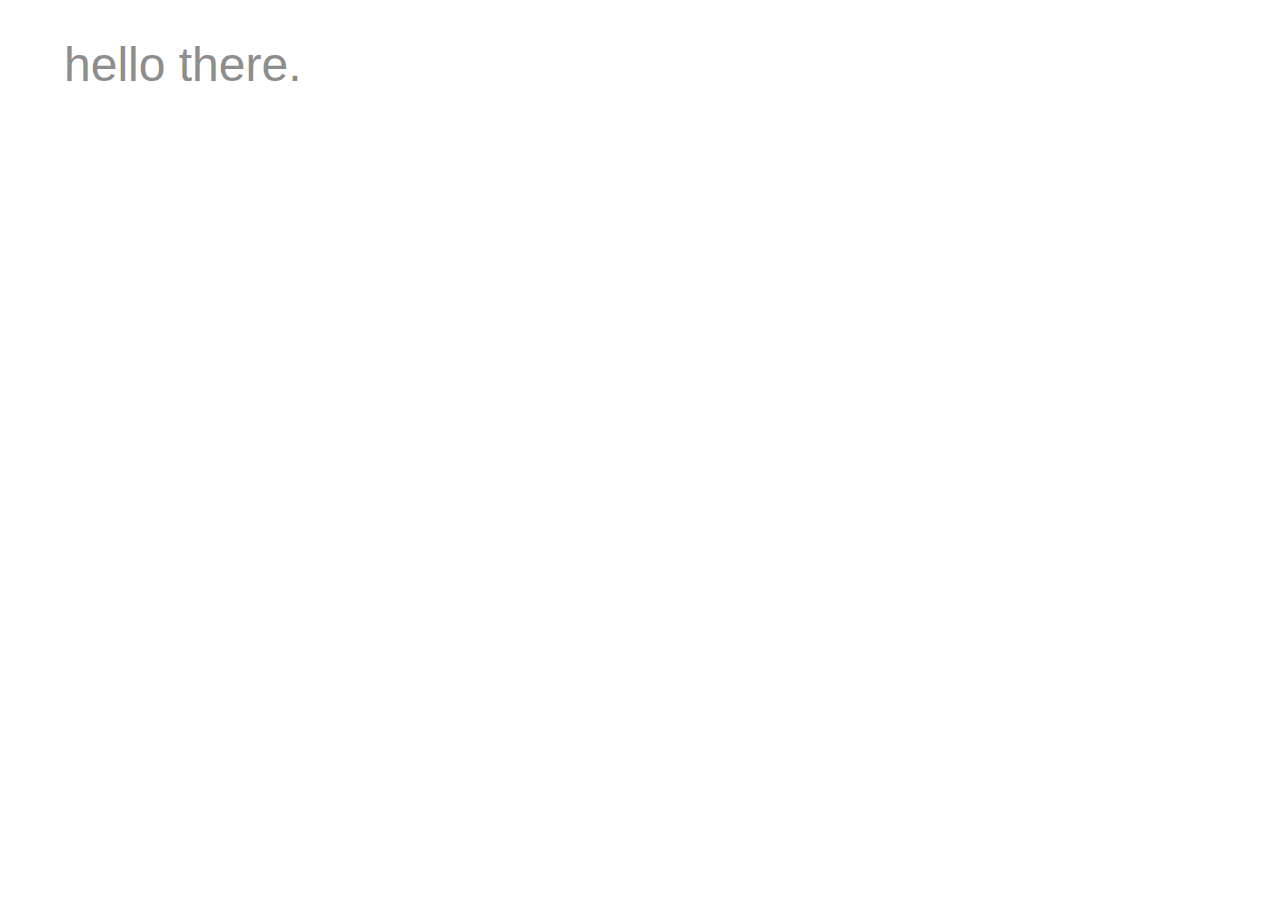
==== index.html @ 46f0b628 "the real initial commit" ====
<!DOCTYPE HTML>
<html>
	<head>
		<meta http-equiv="Content-Type" content="text/html; charset=iso-8859-1">
		<meta http-equiv="X-UA-Compatible" content="IE=edge,chrome=1">
		<meta name="description" content="My name is Brett. I'm a web developer and designer from New Jersey currently studying at the University of Illinois. Check out some things I've made.">
		<meta name="google-site-verification" content="Q3OCKYfhyEEIz-X_r0MFWmVJDhWaEmAPgwiIAY5dvr8" />
		<title>brett jurgens. awesome.</title>
		<link href='http://fonts.googleapis.com/css?family=La+Belle+Aurore|The+Girl+Next+Door' rel='stylesheet' type='text/css'>
		<link href="css/new.css" rel="stylesheet" type="text/css">
		<!--[if gte IE 9]>
		  <style type="text/css">
		    .gradient {
		       filter: none;
		    }
		  </style>
		<![endif]-->
		<script type="text/javascript" src="js/bjquery.js"></script>
	</head>

	<body>
	<!--[if lt IE 7]><p class=chromeframe>Your browser is <em>ancient!</em> <a href="http://browsehappy.com/">Upgrade to a different browser</a> or <a href="http://www.google.com/chromeframe/?redirect=true">install Google Chrome Frame</a> to experience this site.</p><![endif]-->
		<div id="home" class="current">
			<span class="hid" id="1">hello there.<br /></span>
			<span class="hid move" id="2">i'm <a id="aboutload" class="pro pointer" onClick="changeView('about')">brett jurgens</a>. <div id="aa" class="homearrow"></div><br /></span>
			<span class="hid" id="3">i <span class="graytal">tell</span> people that i'm a <span class="pro">programmer</span>.<br /></span>
			<span class="hid" id="4">i also <span class="graytal">think</span> that i'm a <span class="pro">designer</span>.<br /></span>
			<span class="hid move" id="5"><a id="portload" class="pointer" onClick="changeView('portfolio')">judge for yourself.</a> <div id="pa" class="homearrow"></div></span>
		</div>
		<div id="portfolio"></div>
		<div id="about"></div>
		<div id="footer">
			<div class="foot">brett jurgens 
				<span id="fnavcont">
					<span onClick="changeView('home')" id="hnav" class="fnav currentfnav">home</span> 
					<span onClick="changeView('about')" id="anav" class="fnav">about</span>
					<span onClick="changeView('portfolio')" id="pnav" class="fnav">portfolio</span>
				</span>
			</div>
			<div class="copy">&copy;2012<a href="https://plus.google.com/117000088450345843512" rel="author"></a></div><div id="profile" xmlns:v="http://rdf.data-vocabulary.org/#" typeof="v:Person"><span property="v:name">Brett Jurgens</span><a rel="v:url">www.brettjurgens.com</a><span rel="v:address"><span typeof="v:Address"><span property="v:locality">Champaign</span><span property="v:region">IL</span></span></span></div>
		</div>
	</body>
	<script type="text/javascript">
	
	/***************************************
		Here be my javascript (jQuery)
		Don't steal it :)
		Copyright (c)2012 Brett Jurgens
	***************************************/
	if(window.location.hash) {
		if(window.location.hash == '#about' || window.location.hash == '#portfolio' || window.location.hash == '#home')
			getIt(window.location.hash.substring(1));
	}
	$(function(){
		brettjurgens($('.hid').length);  // I'm a function, everybody! ZOMGLOL!!!!! -_-   // value could be hardcoded, but that's no fun.
	});
	</script>
</html>
<!-- 
     Surrender to the city of the fireflies
-->
---- css/new.css ----
/*Reset - http://meyerweb.com/eric/tools/css/reset/ */
html,body,div,span,applet,object,iframe,h1,h2,h3,h4,h5,h6,p,blockquote,pre,a,abbr,acronym,address,big,cite,code,del,dfn,em,img,ins,kbd,q,s,samp,small,strike,strong,sub,sup,tt,var,b,u,i,center,dl,dt,dd,ol,ul,li,fieldset,form,label,legend,table,caption,tbody,tfoot,thead,tr,th,td,article,aside,canvas,details,embed,figure,figcaption,footer,header,hgroup,menu,nav,output,ruby,section,summary,time,mark,audio,video{margin:0;padding:0;border:0;font-size:100%;font:inherit;vertical-align:baseline}article,aside,details,figcaption,figure,footer,header,hgroup,menu,nav,section{display:block}body{line-height:1}ol,ul{list-style:none}blockquote,q{quotes:none}blockquote:before,blockquote:after,q:before,q:after{content:'';content:none}table{border-collapse:collapse;border-spacing:0}a:link,a:visited{text-decoration:none;}
		/* home */
		#home {
			font-family: "Helvetica Neue", Helvetica, Arial, "Lucida Grande", sans-serif;
			font-size: 48px;
			color: #888;
			line-height: 54px;
			padding: 3% 5%;
		}
		.pro {
			color: #ff7800;
		}
		.graytal {
			color: #adadad;
			font-style: italic;
		}
		.hid {
			display: none;
		}
		.homearrow{
			color: #ddd;
			font-size: 26px;
			vertical-align: middle;
			left: 0px;
			position: relative;
			width: 300px;
			display: inline;
			line-height:26px;
		}
		.homearrow:hover{
			color: #aaa;
		}
		#portfolio, #about {
			display: none;
		}
		.pointer {cursor: pointer;}
		#portload:link, #portload:visited{color:#888;}
		.foot{margin-top:20px;font-family: 'La Belle Aurore', cursive;font-size: 24px; width: 50%; float: left;}
		.copy{width:40%; float:right;margin-top:25px;font-family: 'La Belle Aurore', cursive;font-size: 16px;text-align:right;color:#ccc;}
		#footer{
			display: none;
			position:absolute;
			bottom:0px;
			height:60px;
			width:95%;
			color: #fff;
			padding: 0 2.5%;
			background: #272727;
			background: url([data-uri]);
			background: -moz-linear-gradient(top,  #272727 0%, #111111 100%);
			background: -webkit-gradient(linear, left top, left bottom, color-stop(0%,#272727), color-stop(100%,#111111));
			background: -webkit-linear-gradient(top,  #272727 0%,#111111 100%);
			background: -o-linear-gradient(top,  #272727 0%,#111111 100%);
			background: -ms-linear-gradient(top,  #272727 0%,#111111 100%);
			background: linear-gradient(top,  #272727 0%,#111111 100%);
			filter: progid:DXImageTransform.Microsoft.gradient( startColorstr='#272727', endColorstr='#111111',GradientType=0 );
		}
		#fnavcont{
			margin-left: 30px;
		}
		.fnav {
			font-size: 18px;
			color: #aaa;
			cursor: pointer;
			margin-right: 5px;
		}
		.fnav:hover {
			color: #ccc;
		}
		.currentfnav {
			font-size: 18px;
			color: #eee;
			cursor: pointer;
		}
		/* Portfolio Page */
		#portfolioLoaded{
			font-family: "Helvetica Neue", Helvetica, Arial, "Lucida Grande", sans-serif;
			width: 900px;
			margin: 2% auto 0;
		}
		#siteWrapper {
			height: 540px;
		}
		.unselectedSite {
			display:none;
		}
		.title{
			font-family: "Helvetica Neue", Helvetica, Arial, "Lucida Grande", sans-serif;
			font-size: 40px;
		}
		.desc{
			margin-top:5px;
			color: #5e5e5e;
			font-size: 20px;
			font-family: "Helvetica Neue", Helvetica, Arial, "Lucida Grande", sans-serif;
		}
		.sidewrap {
			width: 200px;
			margin-top: 40px;
			font-family: "Helvetica Neue", Helvetica, Arial, "Lucida Grande", sans-serif;
			line-height: 22px;
			float: left;
		}
		.feature {
			color:#424242;
			font-size:20px;
		}
		#skills {
			margin-bottom: 30px;
		}
		.featureDesc {
			color: #5e5e5e;
			font-size: 18px;
		}
		
		#mbploader{
			display: none;
		}
		#mbp {
			width: 623px;
			height: 372px;
			background-image: url('../images/mbp.png');
			float: right;
			margin-top: 40px;
		}
		#iphone {
			float: right;
			margin-right: 20px;
		}
		.siteimage {
			margin-left: 99px;
			margin-top: 26px;
			width: 420px;
			height: 264px;
		}
		#siteList {
			text-align: center;
			color: #ccc;
		}
		#siteList li {
			display:inline;
			padding: 0 5px;
			cursor: pointer;
		}
		li.selected {
			color: #333;
		}
		li.unselected {
			color: #aaa;
		}
		li.unselected:hover {
			color: #222;
		}
		#navwrap {
			height: 16px;
		}
		.nav {
			color: #999;
			font-size: 13px;
			margin-bottom: 10px;
			display: none;
		}
		.nav a {cursor:pointer;}
		.nav a:link, #nav a:visited {color: #999; text-decoration: none;}
		.nav a:hover {color: #666; text-decoration: underline;}
		.arrow {font-size: 11px;vertical-align: top;}

		/* About page */
		#aboutLoaded{
			font-family: "Helvetica Neue", Helvetica, Arial, "Lucida Grande", sans-serif;
			width: 900px;
			margin: 2% auto 0;
		}
		#aboutleft {
			height: 540px;
			width: 600px;
			float: left;
		}
		.aboutdesc {
			width: 580px;
			margin-top: 15px;
			font-family: "Helvetica Neue", Helvetica, Arial, "Lucida Grande", sans-serif;
			font-size: 20px;
			color: #5e5e5e;
			line-height: 22px;
			float: left;
		}
		.aboutlisttitle {
			color:#424242;
			font-size:16px;
			margin-top: 20px;
			margin-right: 25px;
		}
		.aboutlist {
			margin-right: 25px;
		}
		#aboutlist {
			color: #5e5e5e;
			font-size: 14px;
		}
		#aboutlist a:link, #aboutlist a:visited{color:#5e5e5e}
		#aboutlist a:hover {color: #999;}
		.iedisc {color: #5e5e5e; font-size: 14px;}
		.aboutright {
			width:300px;
			float: right;
			text-align: right;
			line-height: 20px;
		}
		.pdf {color:#9d9d9d;}
		#picturewrap{ width: 300px; height: 175px;}
		#picture {
			font-family: 'The Girl Next Door', cursive;
			height: 120px;
			width: 125px;
			float: right;
			padding: 15px 10px 10px;
			color: #b0b0b0;
			text-align: center;
			font-size: 22px;
			border: 1px solid #ccc;
			transform: rotate(15deg);
			-ms-transform: rotate(15deg); /* IE 9 */
			-webkit-transform: rotate(15deg); /* Safari and Chrome */
			-o-transform: rotate(15deg); /* Opera */
			-moz-transform: rotate(15deg); /* Firefox */
			line-height: 30px;
		}
		.aboutdesc a:link, .aboutdesc a:visited {color: #FF7800;}

		.view {
			display: none;
			background-color: #F7F7F9;
			border: 1px solid #E1E1E8;
			-webkit-border-radius: 3px;
			-moz-border-radius: 3px;
			border-radius: 3px;
			padding: 3px 4px;
			font-size: 14px;
			vertical-align: middle;
			color: #08C;
		}
		.view:hover {
			background-color: #F3F3F5;
			color: #06C;
		}
		
		/* SEO */
		#profile{display:none;}
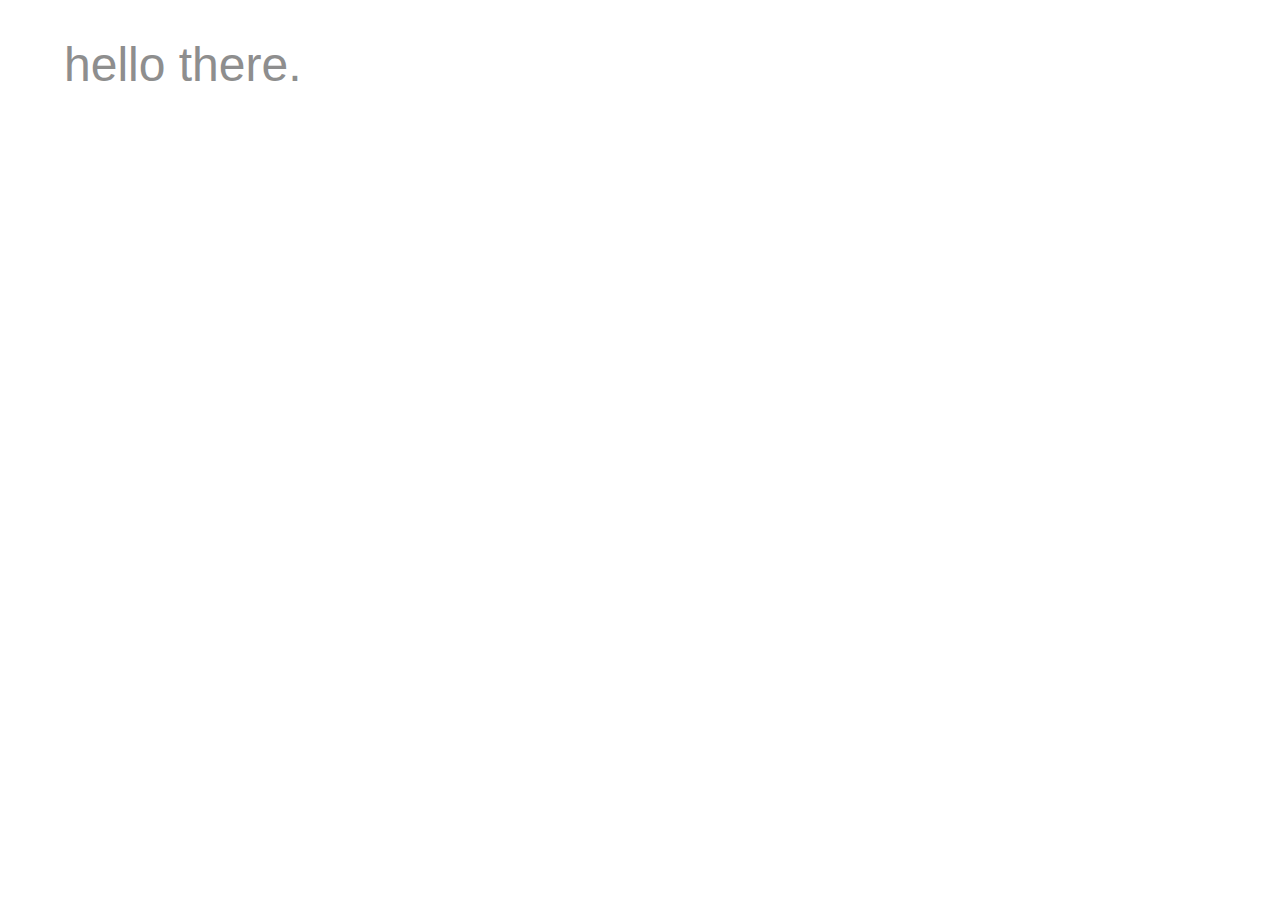
==== commit 9ae8ff78: "fixed indentations, moved js libraries to a separate file" ====
--- a/index.html
+++ b/index.html
@@ -1,60 +1,55 @@
 <!DOCTYPE HTML>
 <html>
-	<head>
-		<meta http-equiv="Content-Type" content="text/html; charset=iso-8859-1">
-		<meta http-equiv="X-UA-Compatible" content="IE=edge,chrome=1">
-		<meta name="description" content="My name is Brett. I'm a web developer and designer from New Jersey currently studying at the University of Illinois. Check out some things I've made.">
-		<meta name="google-site-verification" content="Q3OCKYfhyEEIz-X_r0MFWmVJDhWaEmAPgwiIAY5dvr8" />
-		<title>brett jurgens. awesome.</title>
-		<link href='http://fonts.googleapis.com/css?family=La+Belle+Aurore|The+Girl+Next+Door' rel='stylesheet' type='text/css'>
-		<link href="css/new.css" rel="stylesheet" type="text/css">
-		<!--[if gte IE 9]>
-		  <style type="text/css">
-		    .gradient {
-		       filter: none;
-		    }
-		  </style>
-		<![endif]-->
-		<script type="text/javascript" src="js/bjquery.js"></script>
-	</head>
+  <head>
+    <meta http-equiv="Content-Type" content="text/html; charset=iso-8859-1">
+    <meta http-equiv="X-UA-Compatible" content="IE=edge,chrome=1">
+    <meta name="description" content="My name is Brett. I'm a web developer and designer from New Jersey currently studying at the University of Illinois. Check out some things I've made.">
+    <meta name="google-site-verification" content="Q3OCKYfhyEEIz-X_r0MFWmVJDhWaEmAPgwiIAY5dvr8" />
+    <title>brett jurgens. awesome.</title>
+    <link href='http://fonts.googleapis.com/css?family=La+Belle+Aurore|The+Girl+Next+Door' rel='stylesheet' type='text/css'>
+    <link href="css/new.css" rel="stylesheet" type="text/css">
+    <!--[if gte IE 9]>
+      <style type="text/css">
+        .gradient {
+           filter: none;
+        }
+      </style>
+    <![endif]-->
+    <script type="text/javascript" src="js/jq.js"></script>
+    <script type="text/javascript" src="js/brett.js"></script>
+  </head>
 
-	<body>
-	<!--[if lt IE 7]><p class=chromeframe>Your browser is <em>ancient!</em> <a href="http://browsehappy.com/">Upgrade to a different browser</a> or <a href="http://www.google.com/chromeframe/?redirect=true">install Google Chrome Frame</a> to experience this site.</p><![endif]-->
-		<div id="home" class="current">
-			<span class="hid" id="1">hello there.<br /></span>
-			<span class="hid move" id="2">i'm <a id="aboutload" class="pro pointer" onClick="changeView('about')">brett jurgens</a>. <div id="aa" class="homearrow"></div><br /></span>
-			<span class="hid" id="3">i <span class="graytal">tell</span> people that i'm a <span class="pro">programmer</span>.<br /></span>
-			<span class="hid" id="4">i also <span class="graytal">think</span> that i'm a <span class="pro">designer</span>.<br /></span>
-			<span class="hid move" id="5"><a id="portload" class="pointer" onClick="changeView('portfolio')">judge for yourself.</a> <div id="pa" class="homearrow"></div></span>
-		</div>
-		<div id="portfolio"></div>
-		<div id="about"></div>
-		<div id="footer">
-			<div class="foot">brett jurgens 
-				<span id="fnavcont">
-					<span onClick="changeView('home')" id="hnav" class="fnav currentfnav">home</span> 
-					<span onClick="changeView('about')" id="anav" class="fnav">about</span>
-					<span onClick="changeView('portfolio')" id="pnav" class="fnav">portfolio</span>
-				</span>
-			</div>
-			<div class="copy">&copy;2012<a href="https://plus.google.com/117000088450345843512" rel="author"></a></div><div id="profile" xmlns:v="http://rdf.data-vocabulary.org/#" typeof="v:Person"><span property="v:name">Brett Jurgens</span><a rel="v:url">www.brettjurgens.com</a><span rel="v:address"><span typeof="v:Address"><span property="v:locality">Champaign</span><span property="v:region">IL</span></span></span></div>
-		</div>
-	</body>
-	<script type="text/javascript">
-	
-	/***************************************
-		Here be my javascript (jQuery)
-		Don't steal it :)
-		Copyright (c)2012 Brett Jurgens
-	***************************************/
-	if(window.location.hash) {
-		if(window.location.hash == '#about' || window.location.hash == '#portfolio' || window.location.hash == '#home')
-			getIt(window.location.hash.substring(1));
-	}
-	$(function(){
-		brettjurgens($('.hid').length);  // I'm a function, everybody! ZOMGLOL!!!!! -_-   // value could be hardcoded, but that's no fun.
-	});
-	</script>
+  <body>
+  <!--[if lt IE 7]><p class=chromeframe>Your browser is <em>ancient!</em> <a href="http://browsehappy.com/">Upgrade to a different browser</a> or <a href="http://www.google.com/chromeframe/?redirect=true">install Google Chrome Frame</a> to experience this site.</p><![endif]-->
+    <div id="home" class="current">
+      <span class="hid" id="1">hello there.<br /></span>
+      <span class="hid move" id="2">i'm <a id="aboutload" class="pro pointer" onClick="changeView('about')">brett jurgens</a>. <div id="aa" class="homearrow"></div><br /></span>
+      <span class="hid" id="3">i <span class="graytal">tell</span> people that i'm a <span class="pro">programmer</span>.<br /></span>
+      <span class="hid" id="4">i also <span class="graytal">think</span> that i'm a <span class="pro">designer</span>.<br /></span>
+      <span class="hid move" id="5"><a id="portload" class="pointer" onClick="changeView('portfolio')">judge for yourself.</a> <div id="pa" class="homearrow"></div></span>
+    </div>
+    <div id="portfolio"></div>
+    <div id="about"></div>
+    <div id="footer">
+      <div class="foot">brett jurgens 
+        <span id="fnavcont">
+          <span onClick="changeView('home')" id="hnav" class="fnav currentfnav">home</span> 
+          <span onClick="changeView('about')" id="anav" class="fnav">about</span>
+          <span onClick="changeView('portfolio')" id="pnav" class="fnav">portfolio</span>
+        </span>
+      </div>
+      <div class="copy">&copy;2012<a href="https://plus.google.com/117000088450345843512" rel="author"></a></div><div id="profile" xmlns:v="http://rdf.data-vocabulary.org/#" typeof="v:Person"><span property="v:name">Brett Jurgens</span><a rel="v:url">www.brettjurgens.com</a><span rel="v:address"><span typeof="v:Address"><span property="v:locality">Champaign</span><span property="v:region">IL</span></span></span></div>
+    </div>
+  </body>
+  <script type="text/javascript">
+  if(window.location.hash) {
+    if(window.location.hash == '#about' || window.location.hash == '#portfolio' || window.location.hash == '#home')
+      getIt(window.location.hash.substring(1));
+  }
+  $(function(){
+    brettjurgens($('.hid').length);  // I'm a function, everybody! ZOMGLOL!!!!! -_-   // value could be hardcoded, but that's no fun.
+  });
+  </script>
 </html>
 <!-- 
      Surrender to the city of the fireflies
--- a/css/new.css
+++ b/css/new.css
@@ -1,250 +1,250 @@
-		/*Reset - http://meyerweb.com/eric/tools/css/reset/ */
+/*Reset - http://meyerweb.com/eric/tools/css/reset/ */
 html,body,div,span,applet,object,iframe,h1,h2,h3,h4,h5,h6,p,blockquote,pre,a,abbr,acronym,address,big,cite,code,del,dfn,em,img,ins,kbd,q,s,samp,small,strike,strong,sub,sup,tt,var,b,u,i,center,dl,dt,dd,ol,ul,li,fieldset,form,label,legend,table,caption,tbody,tfoot,thead,tr,th,td,article,aside,canvas,details,embed,figure,figcaption,footer,header,hgroup,menu,nav,output,ruby,section,summary,time,mark,audio,video{margin:0;padding:0;border:0;font-size:100%;font:inherit;vertical-align:baseline}article,aside,details,figcaption,figure,footer,header,hgroup,menu,nav,section{display:block}body{line-height:1}ol,ul{list-style:none}blockquote,q{quotes:none}blockquote:before,blockquote:after,q:before,q:after{content:'';content:none}table{border-collapse:collapse;border-spacing:0}a:link,a:visited{text-decoration:none;}
-		/* home */
-		#home {
-			font-family: "Helvetica Neue", Helvetica, Arial, "Lucida Grande", sans-serif;
-			font-size: 48px;
-			color: #888;
-			line-height: 54px;
-			padding: 3% 5%;
-		}
-		.pro {
-			color: #ff7800;
-		}
-		.graytal {
-			color: #adadad;
-			font-style: italic;
-		}
-		.hid {
-			display: none;
-		}
-		.homearrow{
-			color: #ddd;
-			font-size: 26px;
-			vertical-align: middle;
-			left: 0px;
-			position: relative;
-			width: 300px;
-			display: inline;
-			line-height:26px;
-		}
-		.homearrow:hover{
-			color: #aaa;
-		}
-		#portfolio, #about {
-			display: none;
-		}
-		.pointer {cursor: pointer;}
-		#portload:link, #portload:visited{color:#888;}
-		.foot{margin-top:20px;font-family: 'La Belle Aurore', cursive;font-size: 24px; width: 50%; float: left;}
-		.copy{width:40%; float:right;margin-top:25px;font-family: 'La Belle Aurore', cursive;font-size: 16px;text-align:right;color:#ccc;}
-		#footer{
-			display: none;
-			position:absolute;
-			bottom:0px;
-			height:60px;
-			width:95%;
-			color: #fff;
-			padding: 0 2.5%;
-			background: #272727;
-			background: url([data-uri]);
-			background: -moz-linear-gradient(top,  #272727 0%, #111111 100%);
-			background: -webkit-gradient(linear, left top, left bottom, color-stop(0%,#272727), color-stop(100%,#111111));
-			background: -webkit-linear-gradient(top,  #272727 0%,#111111 100%);
-			background: -o-linear-gradient(top,  #272727 0%,#111111 100%);
-			background: -ms-linear-gradient(top,  #272727 0%,#111111 100%);
-			background: linear-gradient(top,  #272727 0%,#111111 100%);
-			filter: progid:DXImageTransform.Microsoft.gradient( startColorstr='#272727', endColorstr='#111111',GradientType=0 );
-		}
-		#fnavcont{
-			margin-left: 30px;
-		}
-		.fnav {
-			font-size: 18px;
-			color: #aaa;
-			cursor: pointer;
-			margin-right: 5px;
-		}
-		.fnav:hover {
-			color: #ccc;
-		}
-		.currentfnav {
-			font-size: 18px;
-			color: #eee;
-			cursor: pointer;
-		}
-		/* Portfolio Page */
-		#portfolioLoaded{
-			font-family: "Helvetica Neue", Helvetica, Arial, "Lucida Grande", sans-serif;
-			width: 900px;
-			margin: 2% auto 0;
-		}
-		#siteWrapper {
-			height: 540px;
-		}
-		.unselectedSite {
-			display:none;
-		}
-		.title{
-			font-family: "Helvetica Neue", Helvetica, Arial, "Lucida Grande", sans-serif;
-			font-size: 40px;
-		}
-		.desc{
-			margin-top:5px;
-			color: #5e5e5e;
-			font-size: 20px;
-			font-family: "Helvetica Neue", Helvetica, Arial, "Lucida Grande", sans-serif;
-		}
-		.sidewrap {
-			width: 200px;
-			margin-top: 40px;
-			font-family: "Helvetica Neue", Helvetica, Arial, "Lucida Grande", sans-serif;
-			line-height: 22px;
-			float: left;
-		}
-		.feature {
-			color:#424242;
-			font-size:20px;
-		}
-		#skills {
-			margin-bottom: 30px;
-		}
-		.featureDesc {
-			color: #5e5e5e;
-			font-size: 18px;
-		}
-		
-		#mbploader{
-			display: none;
-		}
-		#mbp {
-			width: 623px;
-			height: 372px;
-			background-image: url('../images/mbp.png');
-			float: right;
-			margin-top: 40px;
-		}
-		#iphone {
-			float: right;
-			margin-right: 20px;
-		}
-		.siteimage {
-			margin-left: 99px;
-			margin-top: 26px;
-			width: 420px;
-			height: 264px;
-		}
-		#siteList {
-			text-align: center;
-			color: #ccc;
-		}
-		#siteList li {
-			display:inline;
-			padding: 0 5px;
-			cursor: pointer;
-		}
-		li.selected {
-			color: #333;
-		}
-		li.unselected {
-			color: #aaa;
-		}
-		li.unselected:hover {
-			color: #222;
-		}
-		#navwrap {
-			height: 16px;
-		}
-		.nav {
-			color: #999;
-			font-size: 13px;
-			margin-bottom: 10px;
-			display: none;
-		}
-		.nav a {cursor:pointer;}
-		.nav a:link, #nav a:visited {color: #999; text-decoration: none;}
-		.nav a:hover {color: #666; text-decoration: underline;}
-		.arrow {font-size: 11px;vertical-align: top;}
-
-		/* About page */
-		#aboutLoaded{
-			font-family: "Helvetica Neue", Helvetica, Arial, "Lucida Grande", sans-serif;
-			width: 900px;
-			margin: 2% auto 0;
-		}
-		#aboutleft {
-			height: 540px;
-			width: 600px;
-			float: left;
-		}
-		.aboutdesc {
-			width: 580px;
-			margin-top: 15px;
-			font-family: "Helvetica Neue", Helvetica, Arial, "Lucida Grande", sans-serif;
-			font-size: 20px;
-			color: #5e5e5e;
-			line-height: 22px;
-			float: left;
-		}
-		.aboutlisttitle {
-			color:#424242;
-			font-size:16px;
-			margin-top: 20px;
-			margin-right: 25px;
-		}
-		.aboutlist {
-			margin-right: 25px;
-		}
-		#aboutlist {
-			color: #5e5e5e;
-			font-size: 14px;
-		}
-		#aboutlist a:link, #aboutlist a:visited{color:#5e5e5e}
-		#aboutlist a:hover {color: #999;}
-		.iedisc {color: #5e5e5e; font-size: 14px;}
-		.aboutright {
-			width:300px;
-			float: right;
-			text-align: right;
-			line-height: 20px;
-		}
-		.pdf {color:#9d9d9d;}
-		#picturewrap{ width: 300px; height: 175px;}
-		#picture {
-			font-family: 'The Girl Next Door', cursive;
-			height: 120px;
-			width: 125px;
-			float: right;
-			padding: 15px 10px 10px;
-			color: #b0b0b0;
-			text-align: center;
-			font-size: 22px;
-			border: 1px solid #ccc;
-			transform: rotate(15deg);
-			-ms-transform: rotate(15deg); /* IE 9 */
-			-webkit-transform: rotate(15deg); /* Safari and Chrome */
-			-o-transform: rotate(15deg); /* Opera */
-			-moz-transform: rotate(15deg); /* Firefox */
-			line-height: 30px;
-		}
-		.aboutdesc a:link, .aboutdesc a:visited {color: #FF7800;}
-
-		.view {
-			display: none;
-			background-color: #F7F7F9;
-			border: 1px solid #E1E1E8;
-			-webkit-border-radius: 3px;
-			-moz-border-radius: 3px;
-			border-radius: 3px;
-			padding: 3px 4px;
-			font-size: 14px;
-			vertical-align: middle;
-			color: #08C;
-		}
-		.view:hover {
-			background-color: #F3F3F5;
-			color: #06C;
-		}
-		
-		/* SEO */
-		#profile{display:none;}+/* home */
+#home {
+  font-family: "Helvetica Neue", Helvetica, Arial, "Lucida Grande", sans-serif;
+  font-size: 48px;
+  color: #888;
+  line-height: 54px;
+  padding: 3% 5%;
+}
+.pro {
+  color: #ff7800;
+}
+.graytal {
+  color: #adadad;
+  font-style: italic;
+}
+.hid {
+  display: none;
+}
+.homearrow{
+  color: #ddd;
+  font-size: 26px;
+  vertical-align: middle;
+  left: 0px;
+  position: relative;
+  width: 300px;
+  display: inline;
+  line-height:26px;
+}
+.homearrow:hover{
+  color: #aaa;
+}
+#portfolio, #about {
+  display: none;
+}
+.pointer {cursor: pointer;}
+#portload:link, #portload:visited{color:#888;}
+.foot{margin-top:20px;font-family: 'La Belle Aurore', cursive;font-size: 24px; width: 50%; float: left;}
+.copy{width:40%; float:right;margin-top:25px;font-family: 'La Belle Aurore', cursive;font-size: 16px;text-align:right;color:#ccc;}
+#footer{
+  display: none;
+  position:absolute;
+  bottom:0px;
+  height:60px;
+  width:95%;
+  color: #fff;
+  padding: 0 2.5%;
+  background: #272727;
+  background: url([data-uri]);
+  background: -moz-linear-gradient(top,  #272727 0%, #111111 100%);
+  background: -webkit-gradient(linear, left top, left bottom, color-stop(0%,#272727), color-stop(100%,#111111));
+  background: -webkit-linear-gradient(top,  #272727 0%,#111111 100%);
+  background: -o-linear-gradient(top,  #272727 0%,#111111 100%);
+  background: -ms-linear-gradient(top,  #272727 0%,#111111 100%);
+  background: linear-gradient(top,  #272727 0%,#111111 100%);
+  filter: progid:DXImageTransform.Microsoft.gradient( startColorstr='#272727', endColorstr='#111111',GradientType=0 );
+}
+#fnavcont{
+  margin-left: 30px;
+}
+.fnav {
+  font-size: 18px;
+  color: #aaa;
+  cursor: pointer;
+  margin-right: 5px;
+}
+.fnav:hover {
+  color: #ccc;
+}
+.currentfnav {
+  font-size: 18px;
+  color: #eee;
+  cursor: pointer;
+}
+/* Portfolio Page */
+#portfolioLoaded{
+  font-family: "Helvetica Neue", Helvetica, Arial, "Lucida Grande", sans-serif;
+  width: 900px;
+  margin: 2% auto 0;
+}
+#siteWrapper {
+  height: 540px;
+}
+.unselectedSite {
+  display:none;
+}
+.title{
+  font-family: "Helvetica Neue", Helvetica, Arial, "Lucida Grande", sans-serif;
+  font-size: 40px;
+}
+.desc{
+  margin-top:5px;
+  color: #5e5e5e;
+  font-size: 20px;
+  font-family: "Helvetica Neue", Helvetica, Arial, "Lucida Grande", sans-serif;
+}
+.sidewrap {
+  width: 200px;
+  margin-top: 40px;
+  font-family: "Helvetica Neue", Helvetica, Arial, "Lucida Grande", sans-serif;
+  line-height: 22px;
+  float: left;
+}
+.feature {
+  color:#424242;
+  font-size:20px;
+}
+#skills {
+  margin-bottom: 30px;
+}
+.featureDesc {
+  color: #5e5e5e;
+  font-size: 18px;
+}
+
+#mbploader{
+  display: none;
+}
+#mbp {
+  width: 623px;
+  height: 372px;
+  background-image: url('../images/mbp.png');
+  float: right;
+  margin-top: 40px;
+}
+#iphone {
+  float: right;
+  margin-right: 20px;
+}
+.siteimage {
+  margin-left: 99px;
+  margin-top: 26px;
+  width: 420px;
+  height: 264px;
+}
+#siteList {
+  text-align: center;
+  color: #ccc;
+}
+#siteList li {
+  display:inline;
+  padding: 0 5px;
+  cursor: pointer;
+}
+li.selected {
+  color: #333;
+}
+li.unselected {
+  color: #aaa;
+}
+li.unselected:hover {
+  color: #222;
+}
+#navwrap {
+  height: 16px;
+}
+.nav {
+  color: #999;
+  font-size: 13px;
+  margin-bottom: 10px;
+  display: none;
+}
+.nav a {cursor:pointer;}
+.nav a:link, #nav a:visited {color: #999; text-decoration: none;}
+.nav a:hover {color: #666; text-decoration: underline;}
+.arrow {font-size: 11px;vertical-align: top;}
+
+/* About page */
+#aboutLoaded{
+  font-family: "Helvetica Neue", Helvetica, Arial, "Lucida Grande", sans-serif;
+  width: 900px;
+  margin: 2% auto 0;
+}
+#aboutleft {
+  height: 540px;
+  width: 600px;
+  float: left;
+}
+.aboutdesc {
+  width: 580px;
+  margin-top: 15px;
+  font-family: "Helvetica Neue", Helvetica, Arial, "Lucida Grande", sans-serif;
+  font-size: 20px;
+  color: #5e5e5e;
+  line-height: 22px;
+  float: left;
+}
+.aboutlisttitle {
+  color:#424242;
+  font-size:16px;
+  margin-top: 20px;
+  margin-right: 25px;
+}
+.aboutlist {
+  margin-right: 25px;
+}
+#aboutlist {
+  color: #5e5e5e;
+  font-size: 14px;
+}
+#aboutlist a:link, #aboutlist a:visited{color:#5e5e5e}
+#aboutlist a:hover {color: #999;}
+.iedisc {color: #5e5e5e; font-size: 14px;}
+.aboutright {
+  width:300px;
+  float: right;
+  text-align: right;
+  line-height: 20px;
+}
+.pdf {color:#9d9d9d;}
+#picturewrap{ width: 300px; height: 175px;}
+#picture {
+  font-family: 'The Girl Next Door', cursive;
+  height: 120px;
+  width: 125px;
+  float: right;
+  padding: 15px 10px 10px;
+  color: #b0b0b0;
+  text-align: center;
+  font-size: 22px;
+  border: 1px solid #ccc;
+  transform: rotate(15deg);
+  -ms-transform: rotate(15deg); /* IE 9 */
+  -webkit-transform: rotate(15deg); /* Safari and Chrome */
+  -o-transform: rotate(15deg); /* Opera */
+  -moz-transform: rotate(15deg); /* Firefox */
+  line-height: 30px;
+}
+.aboutdesc a:link, .aboutdesc a:visited {color: #FF7800;}
+
+.view {
+  display: none;
+  background-color: #F7F7F9;
+  border: 1px solid #E1E1E8;
+  -webkit-border-radius: 3px;
+  -moz-border-radius: 3px;
+  border-radius: 3px;
+  padding: 3px 4px;
+  font-size: 14px;
+  vertical-align: middle;
+  color: #08C;
+}
+.view:hover {
+  background-color: #F3F3F5;
+  color: #06C;
+}
+
+/* SEO */
+#profile{display:none;}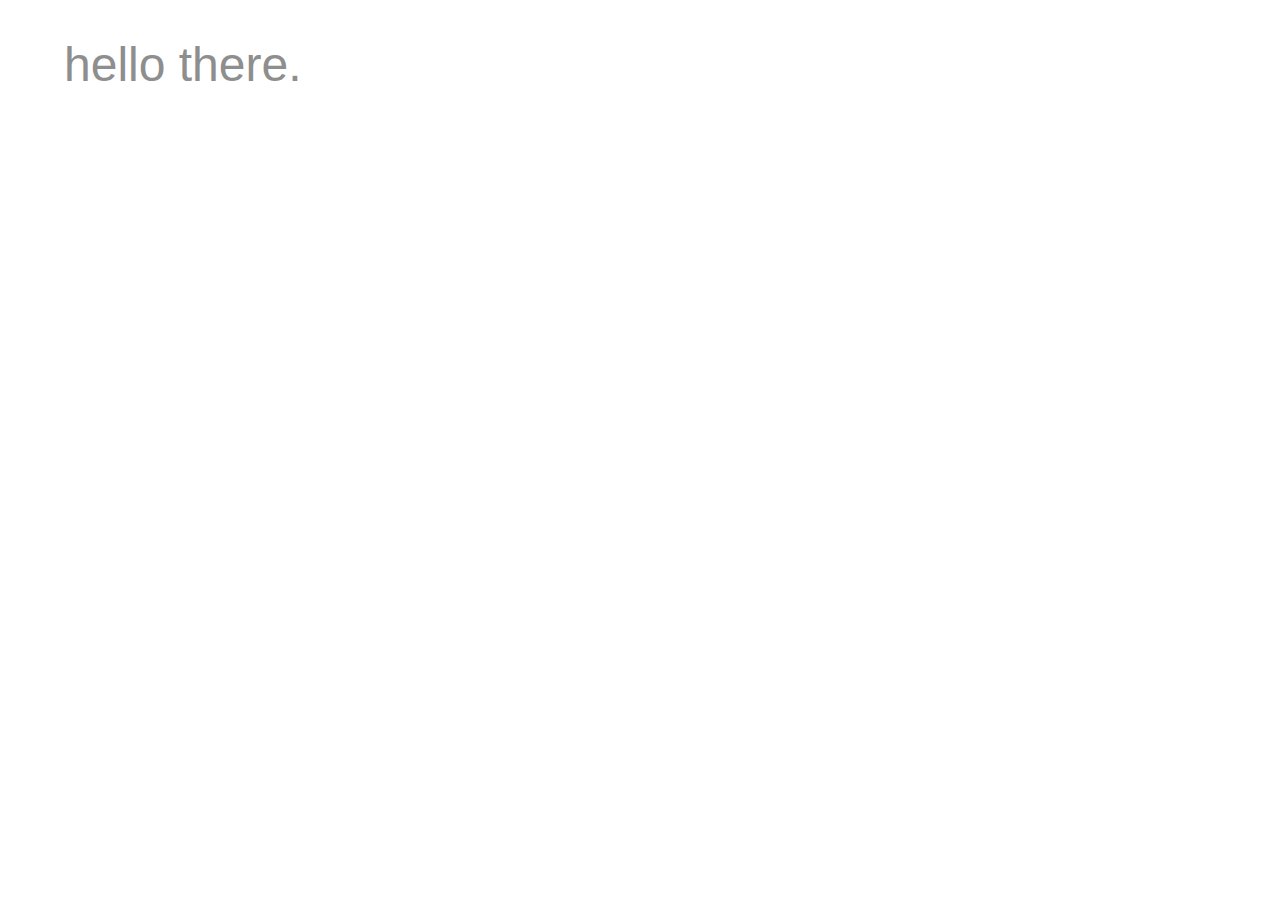
==== commit 29acf438: "changed some things for more W3C Compliance" ====
--- a/index.html
+++ b/index.html
@@ -21,15 +21,15 @@
 
   <body>
   <!--[if lt IE 7]><p class=chromeframe>Your browser is <em>ancient!</em> <a href="http://browsehappy.com/">Upgrade to a different browser</a> or <a href="http://www.google.com/chromeframe/?redirect=true">install Google Chrome Frame</a> to experience this site.</p><![endif]-->
-    <div id="home" class="current">
+    <div id="home" number="1" class="current">
       <span class="hid" id="1">hello there.<br /></span>
-      <span class="hid move" id="2">i'm <a id="aboutload" class="pro pointer" onClick="changeView('about')">brett jurgens</a>. <div id="aa" class="homearrow"></div><br /></span>
+      <span class="hid move" id="2">i'm <a id="aboutload" class="pro pointer" onClick="changeView('about')">brett jurgens</a>. <span id="aa" class="homearrow"></span><br /></span>
       <span class="hid" id="3">i <span class="graytal">tell</span> people that i'm a <span class="pro">programmer</span>.<br /></span>
       <span class="hid" id="4">i also <span class="graytal">think</span> that i'm a <span class="pro">designer</span>.<br /></span>
-      <span class="hid move" id="5"><a id="portload" class="pointer" onClick="changeView('portfolio')">judge for yourself.</a> <div id="pa" class="homearrow"></div></span>
+      <span class="hid move" id="5"><a id="portload" class="pointer" onClick="changeView('portfolio')">judge for yourself.</a> <span id="pa" class="homearrow"></span></span>
     </div>
-    <div id="portfolio"></div>
-    <div id="about"></div>
+    <div id="about" number="2"></div>
+    <div id="portfolio" number="3"></div>
     <div id="footer">
       <div class="foot">brett jurgens 
         <span id="fnavcont">
@@ -40,16 +40,16 @@
       </div>
       <div class="copy">&copy;2012<a href="https://plus.google.com/117000088450345843512" rel="author"></a></div><div id="profile" xmlns:v="http://rdf.data-vocabulary.org/#" typeof="v:Person"><span property="v:name">Brett Jurgens</span><a rel="v:url">www.brettjurgens.com</a><span rel="v:address"><span typeof="v:Address"><span property="v:locality">Champaign</span><span property="v:region">IL</span></span></span></div>
     </div>
+	  <script type="text/javascript">
+	  if(window.location.hash) {
+	    if(window.location.hash == '#about' || window.location.hash == '#portfolio' || window.location.hash == '#home')
+	      getIt(window.location.hash.substring(1));
+	  }
+	  $(function(){
+	    brettjurgens($('.hid').length);  // I'm a function, everybody! ZOMGLOL!!!!! -_-   // value could be hardcoded, but that's no fun.
+	  });
+	  </script>
   </body>
-  <script type="text/javascript">
-  if(window.location.hash) {
-    if(window.location.hash == '#about' || window.location.hash == '#portfolio' || window.location.hash == '#home')
-      getIt(window.location.hash.substring(1));
-  }
-  $(function(){
-    brettjurgens($('.hid').length);  // I'm a function, everybody! ZOMGLOL!!!!! -_-   // value could be hardcoded, but that's no fun.
-  });
-  </script>
 </html>
 <!-- 
      Surrender to the city of the fireflies
